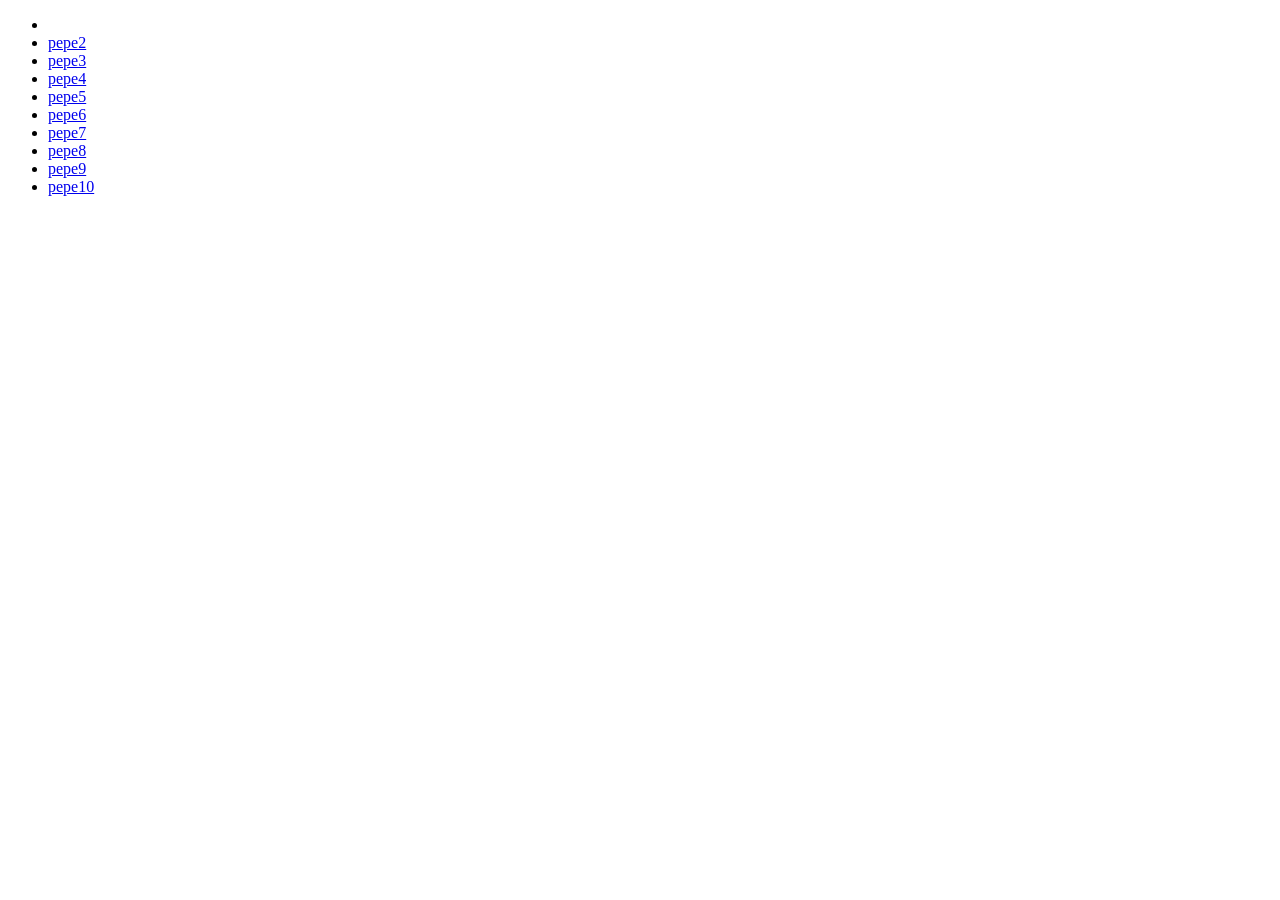
==== index.html @ 065d481f "add" ====
<!DOCTYPE html>
<html lang="vi">
<head>
    <meta charset="utf-8">
    <title> bài tập thực thành 1 </title>
</head>
<body>
    <ul>
        <li><a href="#"><pepe1 class="html"></pepe1></a></li>
        <li><a href="#">pepe2</a></li>
        <li><a href="#">pepe3</a></li>
        <li><a href="#">pepe4</a></li>
        <li><a href="#">pepe5</a></li>
        <li><a href="#">pepe6</a></li>
        <li><a href="#">pepe7</a></li>
        <li><a href="#">pepe8</a></li>
        <li><a href="#">pepe9</a></li>
        <li><a href="#">pepe10</a></li>
    </ul>
</body>
</html>
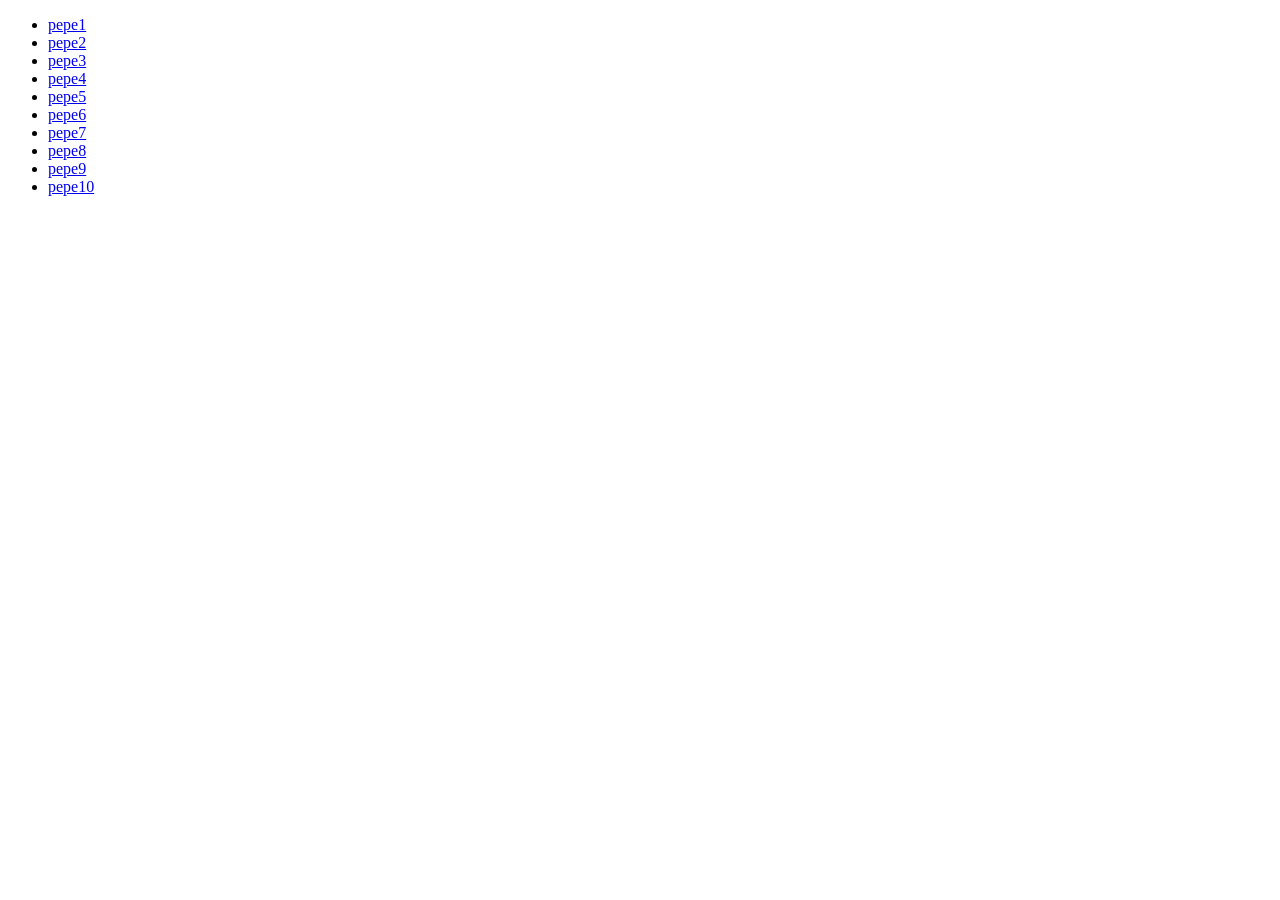
==== commit 78968332: "add" ====
--- a/index.html
+++ b/index.html
@@ -6,7 +6,7 @@
 </head>
 <body>
     <ul>
-        <li><a href="#"><pepe1 class="html"></pepe1></a></li>
+        <li><a href="html/pepe1.html">pepe1</a></li>
         <li><a href="#">pepe2</a></li>
         <li><a href="#">pepe3</a></li>
         <li><a href="#">pepe4</a></li>
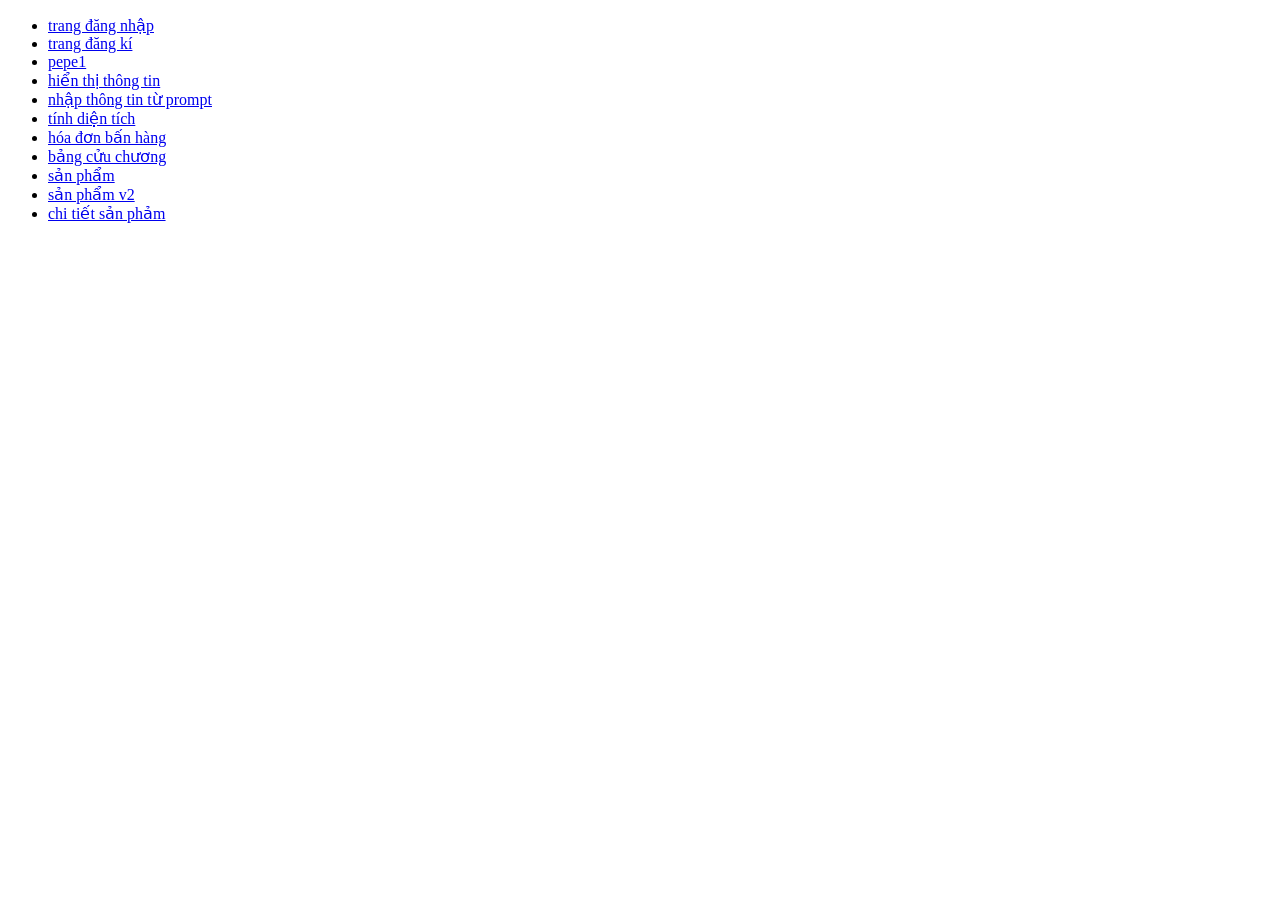
==== commit 7e25fb5f: "update" ====
--- a/index.html
+++ b/index.html
@@ -6,16 +6,17 @@
 </head>
 <body>
     <ul>
+		<li><a href="html/dangnhap.html">trang đăng nhập</a></li>
+		<li><a href="html/dangki.html">trang đăng kí </a></li>
         <li><a href="html/pepe1.html">pepe1</a></li>
-        <li><a href="#">pepe2</a></li>
-        <li><a href="#">pepe3</a></li>
-        <li><a href="#">pepe4</a></li>
-        <li><a href="#">pepe5</a></li>
-        <li><a href="#">pepe6</a></li>
-        <li><a href="#">pepe7</a></li>
-        <li><a href="#">pepe8</a></li>
-        <li><a href="#">pepe9</a></li>
-        <li><a href="#">pepe10</a></li>
+        <li><a href="html/hiển thị thông ton với alerrt.html">hiển thị thông tin</a></li>
+        <li><a href="html/đăng nhập thông tin prompt.html"> nhập thông tin từ prompt</a></li>
+        <li><a href="html/tính diện tchs hình chũ nhật.html">tính diện tích </a></li>
+        <li><a href="html/hóa đơn bán hàng .html">hóa đơn bấn hàng</a></li>
+        <li><a href="html/bảng cửu chương.html">bảng cửu chương</a></li>
+        <li><a href="html/sản phẩm.html">sản phẩm</a></li>
+        <li><a href="../lms-thkw-buoi1/html/sản phẩm v2 .html">sản phẩm v2 </a></li>
+        <li><a href="../lms-thkw-buoi1/html/chi tiết.html">chi tiết sản phảm </a></li>
     </ul>
 </body>
 </html>
